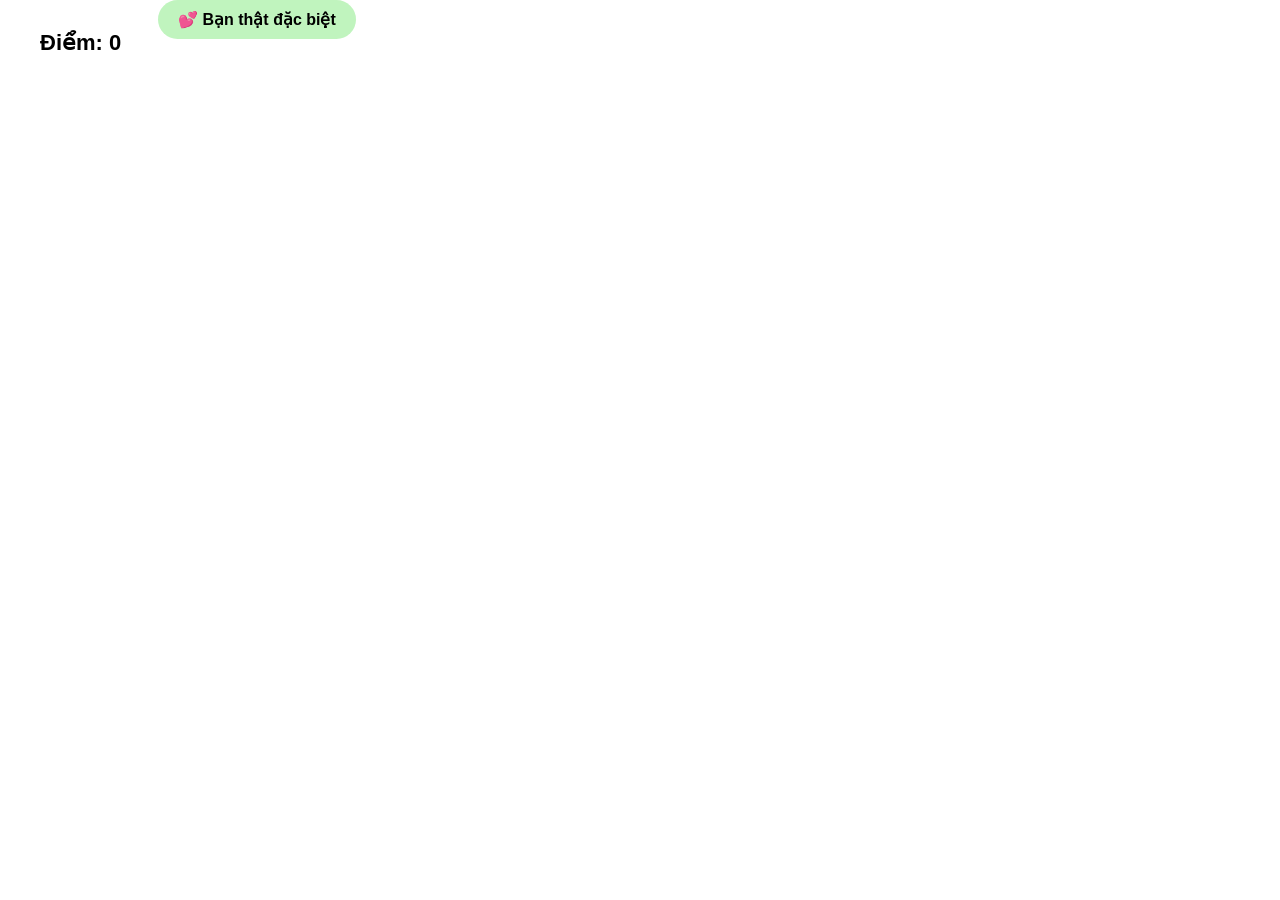
==== gift1.html @ 9fc9a166 "Xuan" ====
<!DOCTYPE html>
<html lang="vi">
<head>
<meta charset="UTF-8">
<title>Mini Game 8/3</title>

<style>

body{
    margin:0;
    overflow:hidden;
    font-family:sans-serif;
    background:linear-gradient(120deg,#ff9ecf,#ffd6ec);
}

/* bộ đếm */
#score{
    position:fixed;
    top:20px;
    left:20px;
    font-size:22px;
    font-weight:bold;
    background:white;
    padding:10px 20px;
    border-radius:20px;
}

/* text bay */
.text-box{

    position:absolute;
    padding:10px 20px;
    border-radius:20px;
    cursor:pointer;
    font-weight:bold;
    animation:float 10s linear infinite;

}

@keyframes float{

    0%{
        transform:translateY(100vh);
    }

    100%{
        transform:translateY(-100vh);
    }

}

/* màn hình chúc */
#win{

    position:fixed;
    top:0;
    left:0;
    width:100%;
    height:100%;
    background:rgba(0,0,0,0.7);

    display:none;

    justify-content:center;
    align-items:center;
    flex-direction:column;

    color:white;
    text-align:center;
}

#win img{

    width:300px;
    border-radius:20px;
    margin-bottom:20px;
}

</style>
</head>

<body>

<div id="score">Điểm: 0</div>

<div id="win">

<img src="anh1.jpg">

<h1>CHÚC NGƯỜI MÀ TỚ THẦM THƯƠNG<br>8/3 VUI VẺ 🌸</h1>

</div>

<script>

let score=0;
const goal=10;

const texts=[

"🌸 8/3 vui vẻ",
"💐 Chúc bạn luôn xinh đẹp",
"🌷 Chúc bạn hạnh phúc",
"🌹 Chúc bạn cười nhiều hơn",
"🌺 Chúc bạn luôn may mắn",
"💖 Hy vọng bạn luôn vui",
"🌼 Mong bạn luôn tỏa sáng",
"✨ Chúc bạn một ngày tuyệt vời",
"💕 Bạn thật đặc biệt",
"🎀 Chúc bạn nhiều niềm vui",

"🌸 8/3 thật đẹp",
"💐 Luôn rạng rỡ nhé",
"🌷 Chúc bạn bình an",
"🌹 Hy vọng bạn hạnh phúc",
"🌺 Chúc bạn luôn vui vẻ"

];

function createText(){

    const div=document.createElement("div");

    div.className="text-box";

    div.innerText=texts[Math.floor(Math.random()*texts.length)];

    div.style.left=Math.random()*90+"%";

    div.style.background=
    "hsl("+Math.random()*360+",70%,85%)";

    div.onclick=function(){

        score++;

        document.getElementById("score").innerText="Điểm: "+score;

        div.remove();

        if(score>=goal){

            document.getElementById("win").style.display="flex";

        }

    }

    document.body.appendChild(div);

    setTimeout(()=>{

        div.remove();

    },10000);

}

/* tạo nhiều text */

setInterval(createText,800);

</script>

</body>
</html>
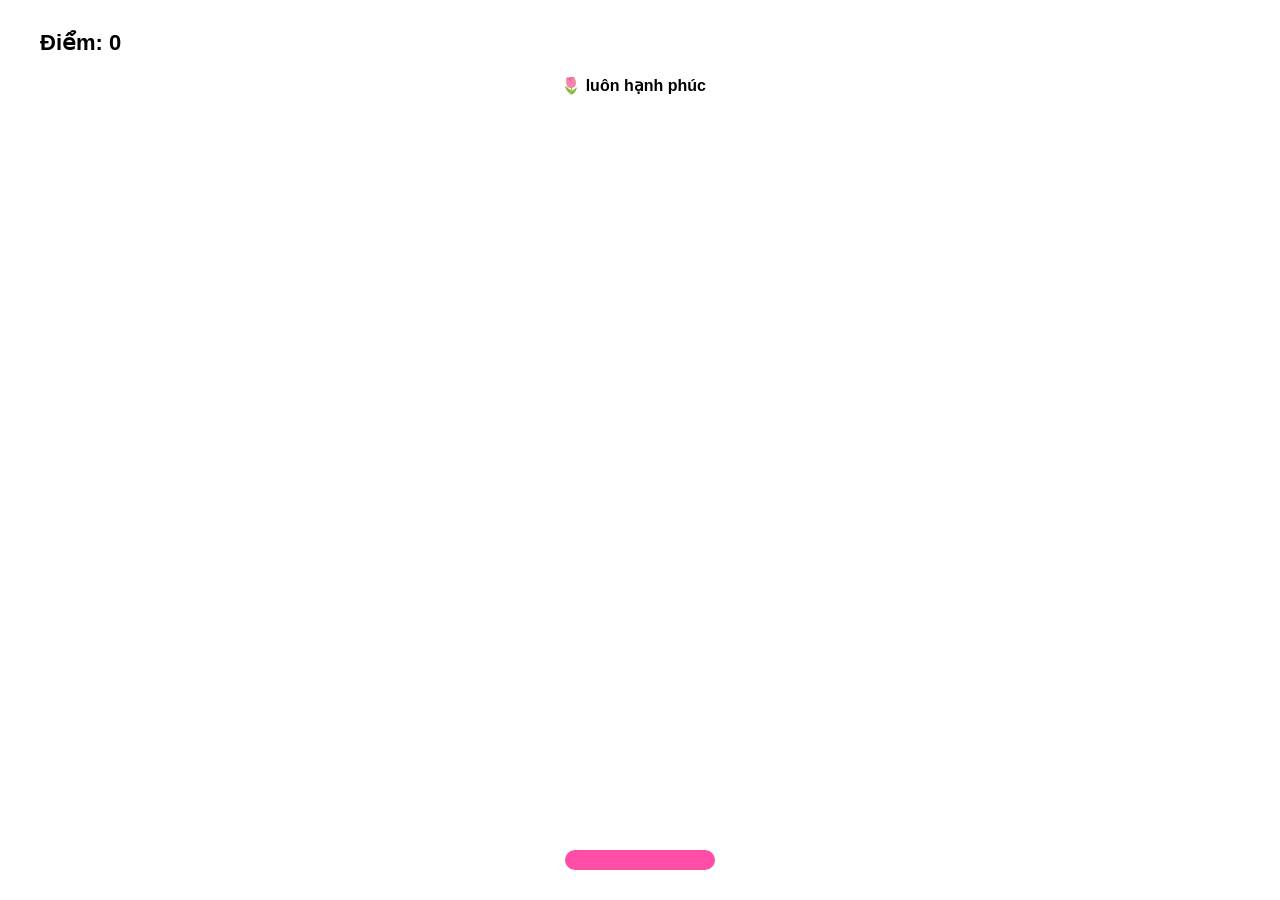
==== commit 5c88f2bb: "update" ====
--- a/gift1.html
+++ b/gift1.html
@@ -2,78 +2,83 @@
 <html lang="vi">
 <head>
 <meta charset="UTF-8">
-<title>Mini Game 8/3</title>
+<title>Game 8/3</title>
 
 <style>
 
 body{
-    margin:0;
-    overflow:hidden;
-    font-family:sans-serif;
-    background:linear-gradient(120deg,#ff9ecf,#ffd6ec);
-}
-
-/* bộ đếm */
+margin:0;
+overflow:hidden;
+font-family:sans-serif;
+background:linear-gradient(120deg,#ff9ecf,#ffd6ec);
+}
+
+/* điểm */
+
 #score{
-    position:fixed;
-    top:20px;
-    left:20px;
-    font-size:22px;
-    font-weight:bold;
-    background:white;
-    padding:10px 20px;
-    border-radius:20px;
-}
-
-/* text bay */
-.text-box{
-
-    position:absolute;
-    padding:10px 20px;
-    border-radius:20px;
-    cursor:pointer;
-    font-weight:bold;
-    animation:float 10s linear infinite;
-
-}
-
-@keyframes float{
-
-    0%{
-        transform:translateY(100vh);
-    }
-
-    100%{
-        transform:translateY(-100vh);
-    }
-
-}
-
-/* màn hình chúc */
+position:fixed;
+top:20px;
+left:20px;
+font-size:22px;
+font-weight:bold;
+background:white;
+padding:10px 20px;
+border-radius:20px;
+}
+
+/* chữ */
+
+.item{
+position:absolute;
+padding:10px 20px;
+border-radius:20px;
+font-weight:bold;
+}
+
+/* thanh */
+
+#bar{
+
+position:fixed;
+bottom:30px;
+
+width:150px;
+height:20px;
+
+background:#ff4da6;
+
+border-radius:10px;
+
+left:50%;
+transform:translateX(-50%);
+}
+
+/* màn thắng */
+
 #win{
 
-    position:fixed;
-    top:0;
-    left:0;
-    width:100%;
-    height:100%;
-    background:rgba(0,0,0,0.7);
-
-    display:none;
-
-    justify-content:center;
-    align-items:center;
-    flex-direction:column;
-
-    color:white;
-    text-align:center;
+position:fixed;
+top:0;
+left:0;
+width:100%;
+height:100%;
+
+background:rgba(0,0,0,0.8);
+
+display:none;
+
+justify-content:center;
+align-items:center;
+flex-direction:column;
+
+color:white;
+text-align:center;
 }
 
 #win img{
-
-    width:300px;
-    border-radius:20px;
-    margin-bottom:20px;
+width:300px;
+border-radius:20px;
+margin-bottom:20px;
 }
 
 </style>
@@ -83,6 +88,8 @@
 
 <div id="score">Điểm: 0</div>
 
+<div id="bar"></div>
+
 <div id="win">
 
 <img src="anh1.jpg">
@@ -93,72 +100,177 @@
 
 <script>
 
-let score=0;
-const goal=10;
+let score=0
+let speed=3
+
+const goal=100
 
 const texts=[
-
 "🌸 8/3 vui vẻ",
-"💐 Chúc bạn luôn xinh đẹp",
-"🌷 Chúc bạn hạnh phúc",
-"🌹 Chúc bạn cười nhiều hơn",
-"🌺 Chúc bạn luôn may mắn",
-"💖 Hy vọng bạn luôn vui",
-"🌼 Mong bạn luôn tỏa sáng",
-"✨ Chúc bạn một ngày tuyệt vời",
-"💕 Bạn thật đặc biệt",
-"🎀 Chúc bạn nhiều niềm vui",
-
-"🌸 8/3 thật đẹp",
-"💐 Luôn rạng rỡ nhé",
-"🌷 Chúc bạn bình an",
-"🌹 Hy vọng bạn hạnh phúc",
-"🌺 Chúc bạn luôn vui vẻ"
-
-];
-
-function createText(){
-
-    const div=document.createElement("div");
-
-    div.className="text-box";
-
-    div.innerText=texts[Math.floor(Math.random()*texts.length)];
-
-    div.style.left=Math.random()*90+"%";
-
-    div.style.background=
-    "hsl("+Math.random()*360+",70%,85%)";
-
-    div.onclick=function(){
-
-        score++;
-
-        document.getElementById("score").innerText="Điểm: "+score;
-
-        div.remove();
-
-        if(score>=goal){
-
-            document.getElementById("win").style.display="flex";
-
-        }
-
-    }
-
-    document.body.appendChild(div);
-
-    setTimeout(()=>{
-
-        div.remove();
-
-    },10000);
-
-}
-
-/* tạo nhiều text */
-
-setInterval(createText,800);
+"💐 luôn xinh đẹp",
+"🌷 luôn hạnh phúc",
+"🌹 luôn rạng rỡ",
+"🌺 nhiều niềm vui",
+"💖 nhiều may mắn",
+"🌼 luôn tỏa sáng"
+]
+
+const badItems=[
+"💣",
+"😈",
+"⚡"
+]
+
+const bar=document.getElementById("bar")
+
+let barX=window.innerWidth/2
+
+/* di chuyển chuột */
+
+document.addEventListener("mousemove",e=>{
+barX=e.clientX
+bar.style.left=barX+"px"
+})
+
+/* di chuyển phím */
+
+document.addEventListener("keydown",e=>{
+
+if(e.key==="ArrowLeft"){
+
+barX-=40
+
+}
+
+if(e.key==="ArrowRight"){
+
+barX+=40
+
+}
+
+bar.style.left=barX+"px"
+
+})
+
+/* tạo vật */
+
+function createItem(){
+
+const div=document.createElement("div")
+
+div.className="item"
+
+let good=Math.random()>0.25
+
+if(good){
+
+div.innerText=texts[Math.floor(Math.random()*texts.length)]
+div.dataset.type="good"
+div.style.background="white"
+
+}else{
+
+div.innerText=badItems[Math.floor(Math.random()*badItems.length)]
+div.dataset.type="bad"
+div.style.background="#ff6666"
+
+}
+
+div.style.left=Math.random()*90+"%"
+div.style.top="-40px"
+
+document.body.appendChild(div)
+
+let y=0
+
+const fall=setInterval(()=>{
+
+y+=speed
+
+div.style.top=y+"px"
+
+const rect=div.getBoundingClientRect()
+const barRect=bar.getBoundingClientRect()
+
+if(
+
+rect.bottom>=barRect.top &&
+rect.left<barRect.right &&
+rect.right>barRect.left
+
+){
+
+if(div.dataset.type==="good"){
+
+score++
+
+showEffect("+1")
+
+}else{
+
+score-=5
+
+showEffect("-5")
+
+if(score<0) score=0
+
+}
+
+document.getElementById("score").innerText="Điểm: "+score
+
+div.remove()
+clearInterval(fall)
+
+/* tăng tốc */
+
+speed=3+score*0.05
+
+if(score>=goal){
+
+document.getElementById("win").style.display="flex"
+
+}
+
+}
+
+if(y>window.innerHeight){
+
+div.remove()
+clearInterval(fall)
+
+}
+
+},20)
+
+}
+
+/* hiệu ứng điểm */
+
+function showEffect(text){
+
+const e=document.createElement("div")
+
+e.innerText=text
+
+e.style.position="fixed"
+e.style.bottom="80px"
+e.style.left=barX+"px"
+e.style.fontSize="20px"
+e.style.fontWeight="bold"
+
+document.body.appendChild(e)
+
+setTimeout(()=>{
+
+e.remove()
+
+},700)
+
+}
+
+/* tạo vật liên tục */
+
+setInterval(createItem,900)
 
 </script>
 
